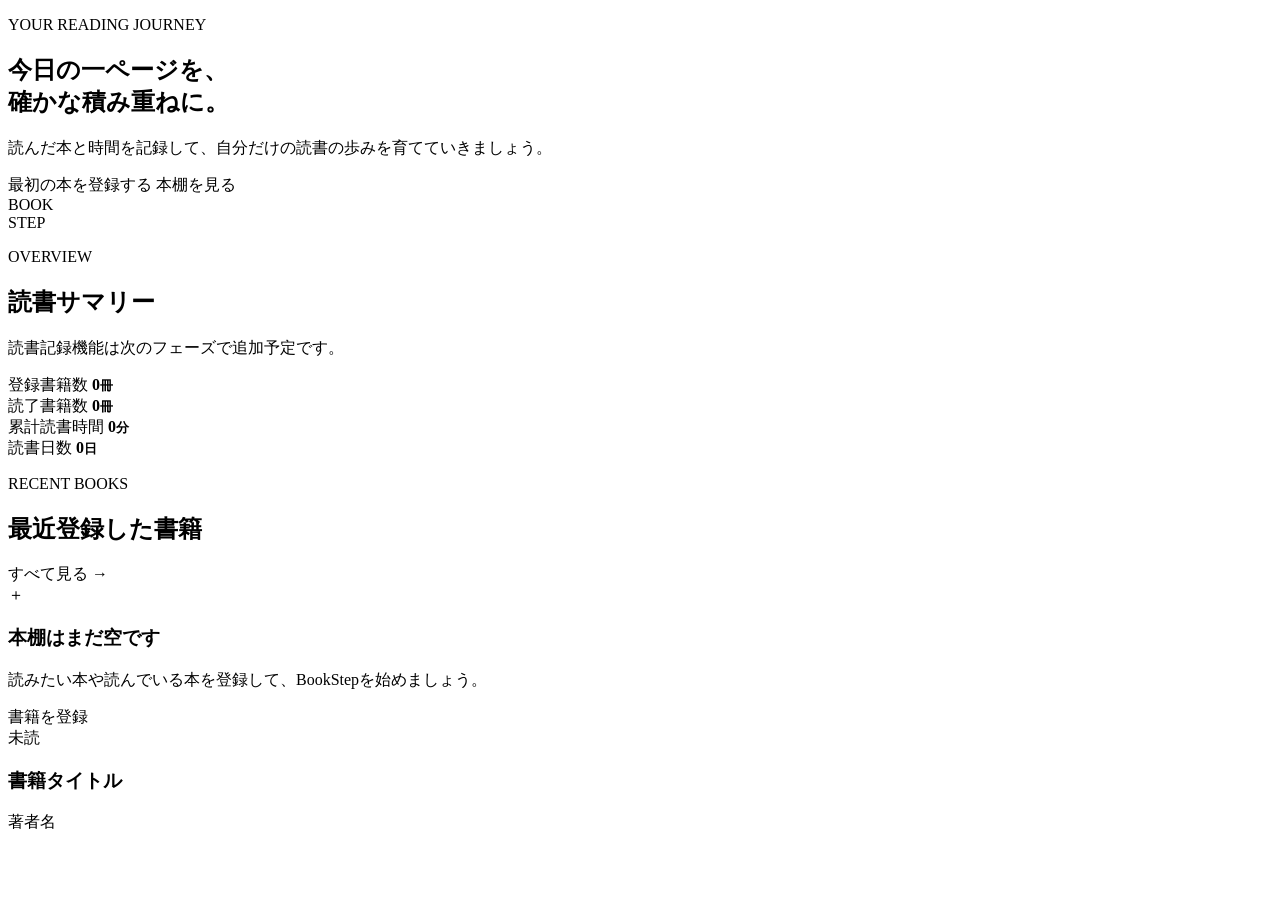
==== src/main/resources/templates/index.html @ 4d5e4b30 "implement phases 1 and 2" ====
<!DOCTYPE html>
<html lang="ja" xmlns:th="http://www.thymeleaf.org">
<head>
    <meta charset="UTF-8">
    <meta name="viewport" content="width=device-width, initial-scale=1">
    <meta name="description" content="読書の記録と振り返りを支えるBookStep">
    <title>ダッシュボード | BookStep</title>
    <link rel="stylesheet" th:href="@{/css/style.css}">
</head>
<body>
<div th:replace="~{fragments/header :: header}"></div>

<main class="container page-shell">
    <div th:replace="~{fragments/messages :: messages}"></div>

    <section class="hero">
        <div>
            <p class="eyebrow">YOUR READING JOURNEY</p>
            <h1>今日の一ページを、<br>確かな積み重ねに。</h1>
            <p class="hero-copy">読んだ本と時間を記録して、自分だけの読書の歩みを育てていきましょう。</p>
            <div class="hero-actions">
                <a class="button button-primary" th:href="@{/books/new}">最初の本を登録する</a>
                <a class="button button-secondary" th:href="@{/books}">本棚を見る</a>
            </div>
        </div>
        <div class="hero-art" aria-hidden="true">
            <div class="book-shape book-shape-back"></div>
            <div class="book-shape book-shape-front">
                <span>BOOK<br>STEP</span>
            </div>
            <div class="step-dot step-dot-one"></div>
            <div class="step-dot step-dot-two"></div>
        </div>
    </section>

    <section aria-labelledby="summary-title">
        <div class="section-heading">
            <div>
                <p class="eyebrow">OVERVIEW</p>
                <h2 id="summary-title">読書サマリー</h2>
            </div>
            <p>読書記録機能は次のフェーズで追加予定です。</p>
        </div>
        <div class="stats-grid">
            <article class="stat-card stat-card-accent">
                <span>登録書籍数</span>
                <strong><span th:text="${bookCount}">0</span><small>冊</small></strong>
            </article>
            <article class="stat-card">
                <span>読了書籍数</span>
                <strong><span th:text="${completedBookCount}">0</span><small>冊</small></strong>
            </article>
            <article class="stat-card">
                <span>累計読書時間</span>
                <strong>0<small>分</small></strong>
            </article>
            <article class="stat-card">
                <span>読書日数</span>
                <strong>0<small>日</small></strong>
            </article>
        </div>
    </section>

    <section class="recent-section" aria-labelledby="recent-title">
        <div class="section-heading section-heading-row">
            <div>
                <p class="eyebrow">RECENT BOOKS</p>
                <h2 id="recent-title">最近登録した書籍</h2>
            </div>
            <a class="text-link" th:href="@{/books}">すべて見る →</a>
        </div>

        <div class="empty-state" th:if="${#lists.isEmpty(recentBooks)}">
            <div class="empty-icon" aria-hidden="true">＋</div>
            <h3>本棚はまだ空です</h3>
            <p>読みたい本や読んでいる本を登録して、BookStepを始めましょう。</p>
            <a class="button button-primary" th:href="@{/books/new}">書籍を登録</a>
        </div>

        <div class="book-grid" th:unless="${#lists.isEmpty(recentBooks)}">
            <a class="book-card" th:each="book : ${recentBooks}" th:href="@{/books/{id}(id=${book.id})}">
                <div class="book-spine" aria-hidden="true"></div>
                <div class="book-card-body">
                    <span class="status-badge" th:classappend="|status-${#strings.toLowerCase(book.status.name())}|"
                          th:text="${book.status.displayName}">未読</span>
                    <h3 th:text="${book.title}">書籍タイトル</h3>
                    <p th:text="${book.author ?: '著者未設定'}">著者名</p>
                </div>
            </a>
        </div>
    </section>
</main>

<div th:replace="~{fragments/footer :: footer}"></div>
</body>
</html>
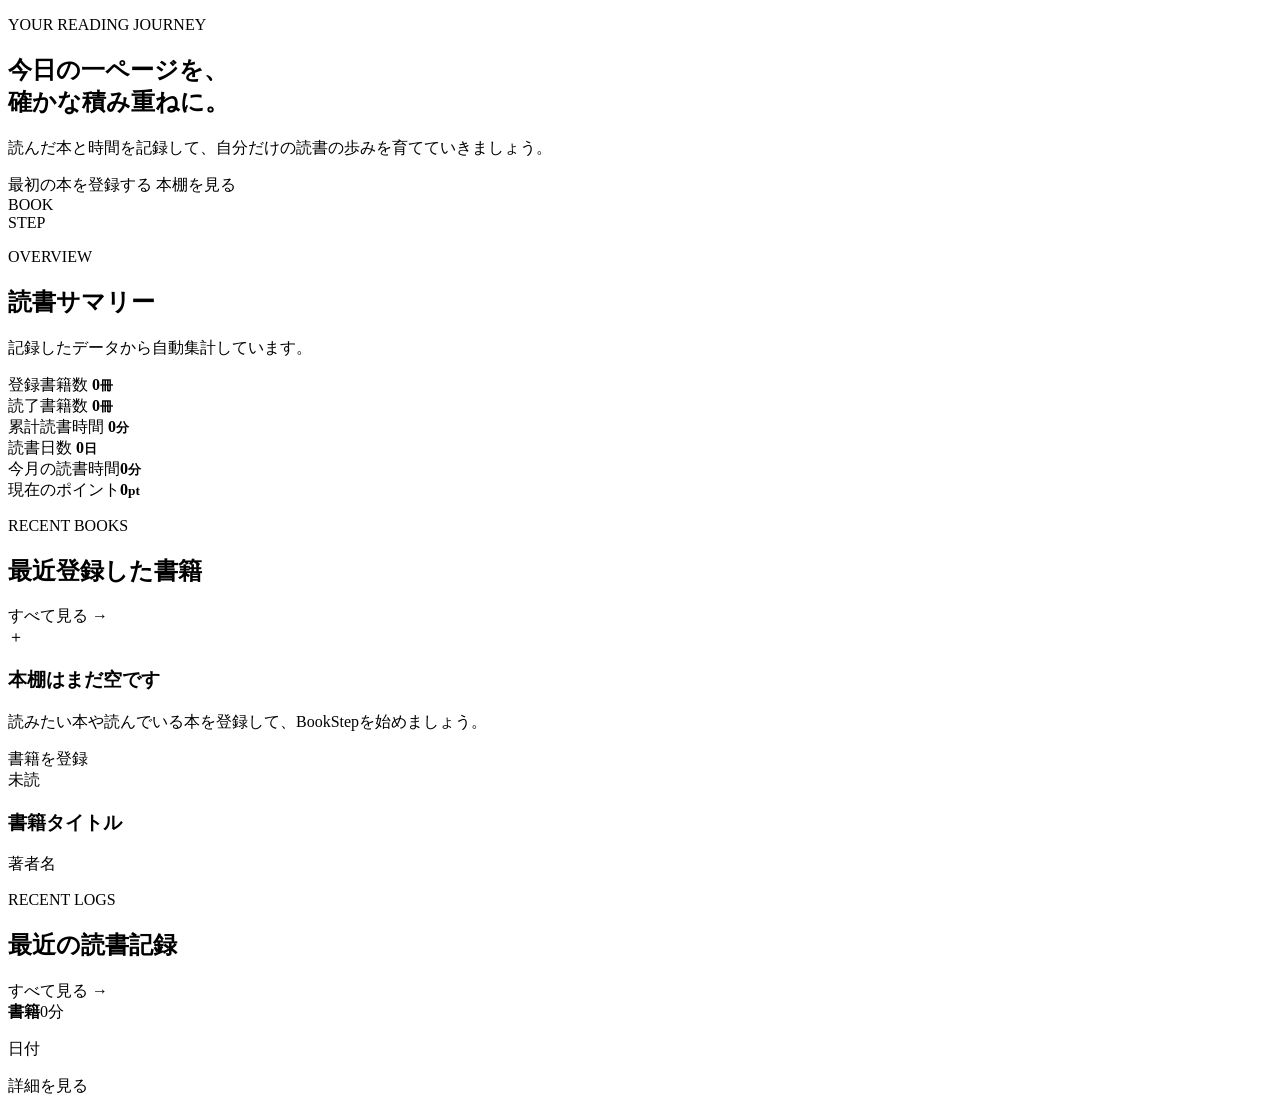
==== commit be270042: "feat: complete BookStep MVP" ====
--- a/src/main/resources/templates/index.html
+++ b/src/main/resources/templates/index.html
@@ -39,25 +39,27 @@
                 <p class="eyebrow">OVERVIEW</p>
                 <h2 id="summary-title">読書サマリー</h2>
             </div>
-            <p>読書記録機能は次のフェーズで追加予定です。</p>
+            <p>記録したデータから自動集計しています。</p>
         </div>
         <div class="stats-grid">
             <article class="stat-card stat-card-accent">
                 <span>登録書籍数</span>
-                <strong><span th:text="${bookCount}">0</span><small>冊</small></strong>
+                <strong><span th:text="${summary.bookCount}">0</span><small>冊</small></strong>
             </article>
             <article class="stat-card">
                 <span>読了書籍数</span>
-                <strong><span th:text="${completedBookCount}">0</span><small>冊</small></strong>
+                <strong><span th:text="${summary.completedBookCount}">0</span><small>冊</small></strong>
             </article>
             <article class="stat-card">
                 <span>累計読書時間</span>
-                <strong>0<small>分</small></strong>
+                <strong><span th:text="${summary.totalMinutes}">0</span><small>分</small></strong>
             </article>
             <article class="stat-card">
                 <span>読書日数</span>
-                <strong>0<small>日</small></strong>
+                <strong><span th:text="${summary.readingDays}">0</span><small>日</small></strong>
             </article>
+            <article class="stat-card"><span>今月の読書時間</span><strong><span th:text="${summary.monthlyMinutes}">0</span><small>分</small></strong></article>
+            <article class="stat-card stat-card-accent"><span>現在のポイント</span><strong><span th:text="${summary.points}">0</span><small>pt</small></strong></article>
         </div>
     </section>
 
@@ -70,15 +72,15 @@
             <a class="text-link" th:href="@{/books}">すべて見る →</a>
         </div>
 
-        <div class="empty-state" th:if="${#lists.isEmpty(recentBooks)}">
+        <div class="empty-state" th:if="${#lists.isEmpty(summary.recentBooks)}">
             <div class="empty-icon" aria-hidden="true">＋</div>
             <h3>本棚はまだ空です</h3>
             <p>読みたい本や読んでいる本を登録して、BookStepを始めましょう。</p>
             <a class="button button-primary" th:href="@{/books/new}">書籍を登録</a>
         </div>
 
-        <div class="book-grid" th:unless="${#lists.isEmpty(recentBooks)}">
-            <a class="book-card" th:each="book : ${recentBooks}" th:href="@{/books/{id}(id=${book.id})}">
+        <div class="book-grid" th:unless="${#lists.isEmpty(summary.recentBooks)}">
+            <a class="book-card" th:each="book : ${summary.recentBooks}" th:href="@{/books/{id}(id=${book.id})}">
                 <div class="book-spine" aria-hidden="true"></div>
                 <div class="book-card-body">
                     <span class="status-badge" th:classappend="|status-${#strings.toLowerCase(book.status.name())}|"
@@ -89,6 +91,10 @@
             </a>
         </div>
     </section>
+    <section class="recent-section" aria-labelledby="recent-record-title" th:unless="${#lists.isEmpty(summary.recentRecords)}">
+        <div class="section-heading section-heading-row"><div><p class="eyebrow">RECENT LOGS</p><h2 id="recent-record-title">最近の読書記録</h2></div><a class="text-link" th:href="@{/reading-records}">すべて見る →</a></div>
+        <div class="record-list"><article class="record-item" th:each="record : ${summary.recentRecords}"><div class="record-item-heading"><strong th:text="${record.book.title}">書籍</strong><span th:text="|${record.readingMinutes}分|">0分</span></div><p th:text="${#temporals.format(record.readingDate, 'yyyy年M月d日')}">日付</p><a class="text-link" th:href="@{/books/{id}(id=${record.book.id})}">詳細を見る</a></article></div>
+    </section>
 </main>
 
 <div th:replace="~{fragments/footer :: footer}"></div>
